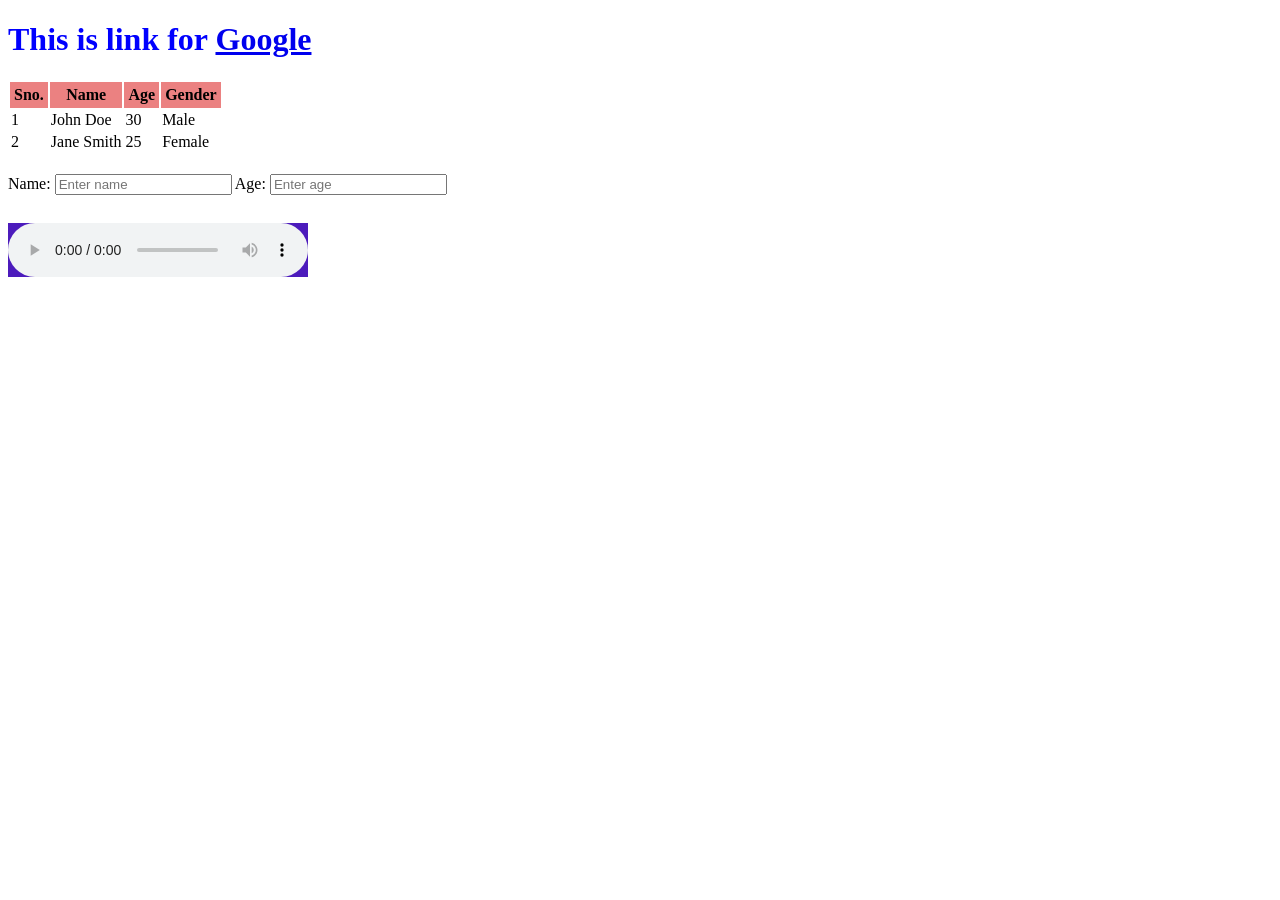
==== full_stack_development/CSS_added/index.html @ 93a6d66f "new files added" ====
<!DOCTYPE html>
<html lang="en">

<head>
  <meta charset="UTF-8">
  <title>My learning website</title>
  <link rel="stylesheet" href="style.css">
</head>

<body>
  <h1>This is link for <a href="https://www.google.com" target="_blank">Google</a></h1>

  <table>
    <tr>
      <th>Sno.</th>
      <th>Name</th>
      <th>Age</th>
      <th>Gender</th>
    </tr>
    <tr>
      <td>1</td>
      <td>John Doe</td>
      <td>30</td>
      <td>Male</td>
    </tr>
    <tr>
      <td>2</td>
      <td>Jane Smith</td>
      <td>25</td>
      <td>Female</td>
    </tr>
  </table>

  <form>
    <label for="name"> Name:</label>
    <input type="text" placeholder="Enter name" id="name">
    <label for="age"> Age:</label>
    <input type="number" placeholder="Enter age" id="age">
  </form>
  <br>
  <!--img src="download.webp" alt="Sample Image"> -->
  <!-- img src="https://images.pexels.com/photos/27786309/pexels-photo-27786309.jpeg?cs=srgb&dl=pexels-yudha-dwiyoko-putra-1663958278-27786309.jpg&fm=jpg" alt="Sample" width="300"> -->

  <audio controls>
    <source src="a.mp3" type="audio/mpeg">
    Your browser does not support the audio element.

    <video width="320" controls>
      <source src="harry.mp4" type="video/mp4">
      Your browser does not support the video tag.
</body>

</html>
---- full_stack_development/CSS_added/style.css ----
h1 {
  color: blue;
}

th {
  background-color: #eb8181;
  padding: 4px;
}

audio {
  background-color: #4c1bbc;
  color: purple;
  margin-top: 10px;
}

form {
  margin-top: 20px;
}
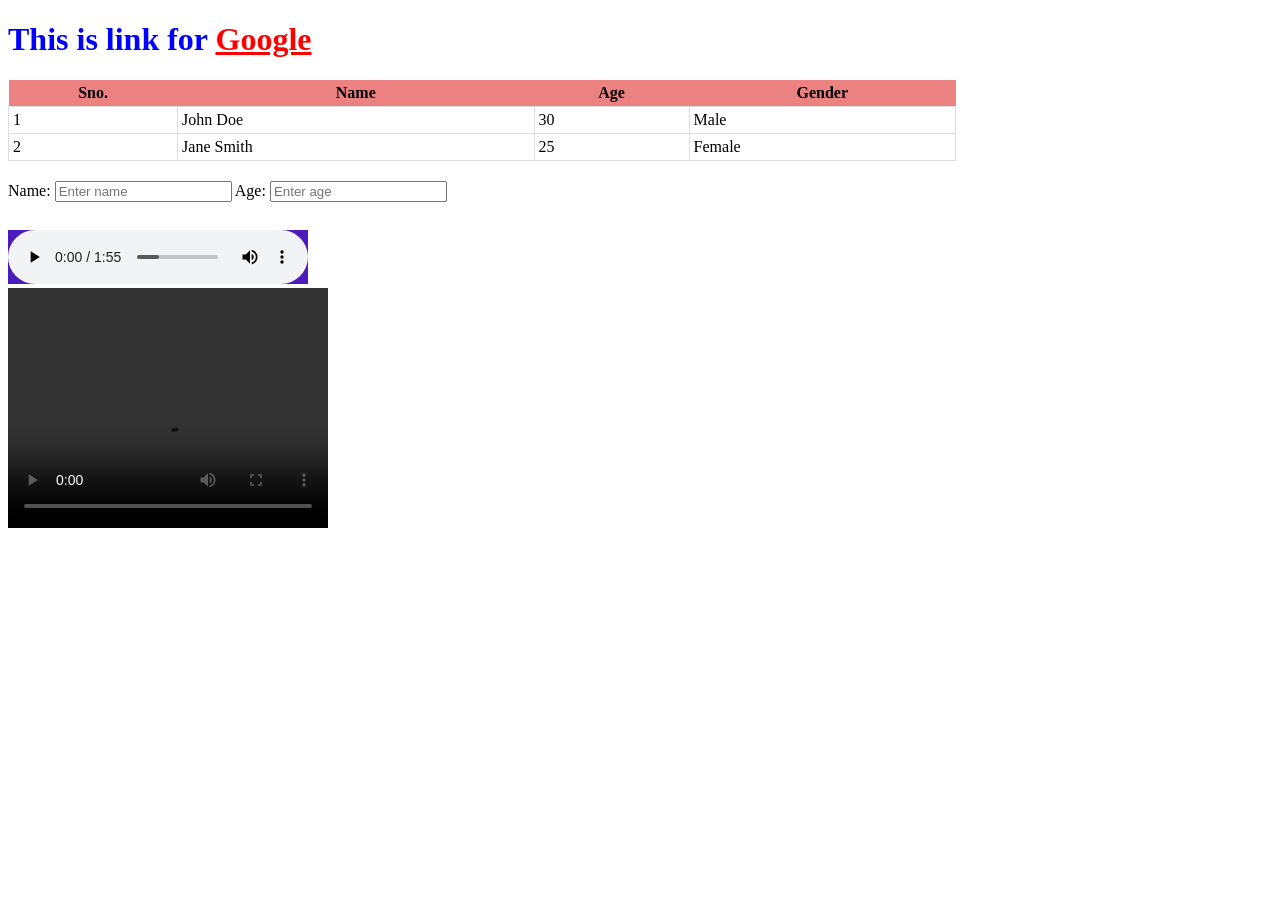
==== commit 6b0400ed: "CSS_modified" ====
--- a/full_stack_development/CSS_added/index.html
+++ b/full_stack_development/CSS_added/index.html
@@ -8,7 +8,7 @@
 </head>
 
 <body>
-  <h1>This is link for <a href="https://www.google.com" target="_blank">Google</a></h1>
+  <h1>This is link for <a id="google-link" href="https://www.google.com" target="_blank">Google</a></h1>
 
   <table>
     <tr>
@@ -44,10 +44,12 @@
   <audio controls>
     <source src="a.mp3" type="audio/mpeg">
     Your browser does not support the audio element.
-
-    <video width="320" controls>
+  </audio>
+  <br>
+  <video width="320" height="240" controls>
       <source src="harry.mp4" type="video/mp4">
       Your browser does not support the video tag.
+  </video>
 </body>
 
 </html>
--- a/full_stack_development/CSS_added/style.css
+++ b/full_stack_development/CSS_added/style.css
@@ -2,8 +2,22 @@
   color: blue;
 }
 
+#google-link {
+  color: red;
+}
+
+table {
+  border-collapse: collapse;
+  width: 75%;
+}
+
 th {
   background-color: #eb8181;
+  padding: 4px;
+}
+
+td {
+  border: 1px solid #ddd;
   padding: 4px;
 }
 
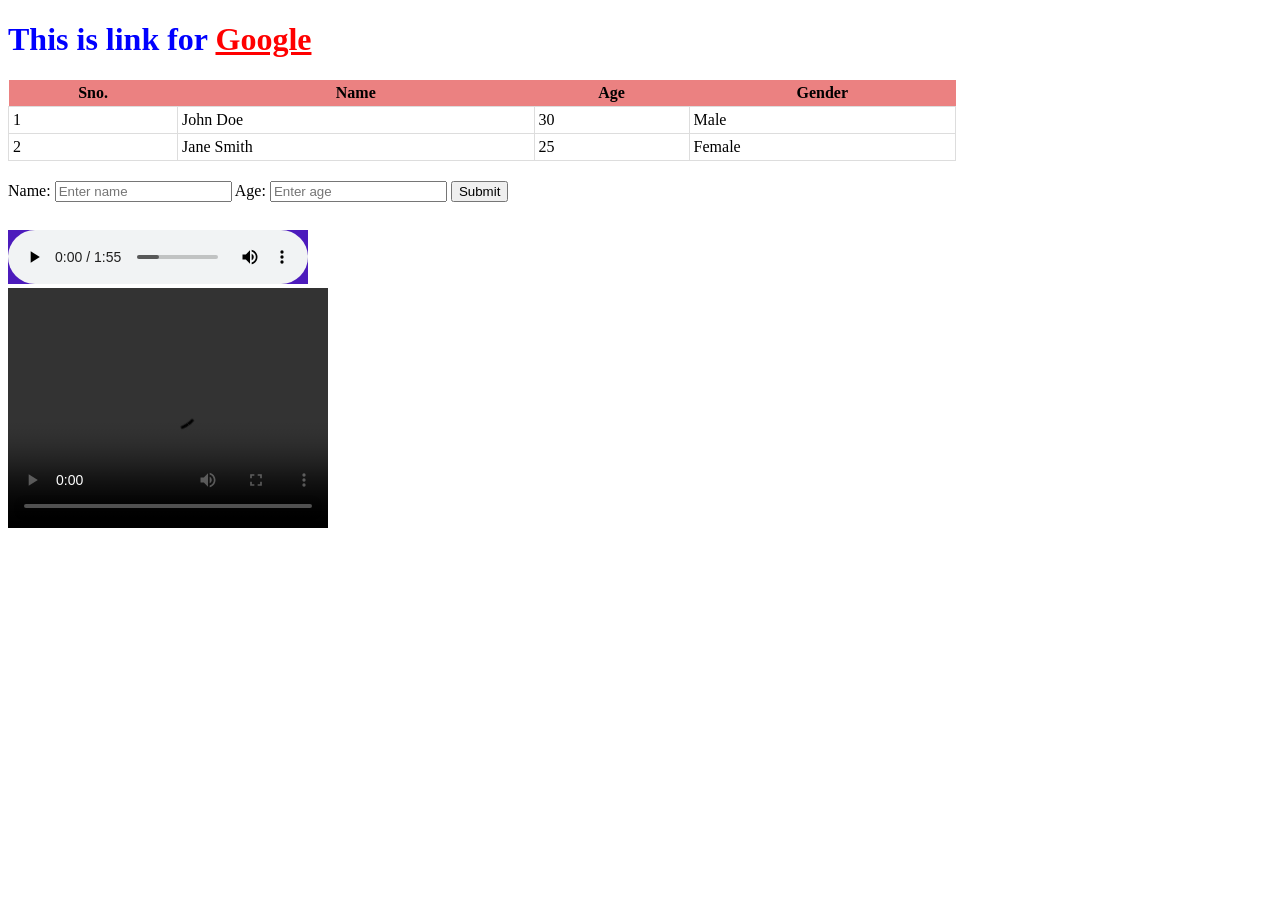
==== commit bb0a6d61: "new learning: Flask app" ====
--- a/full_stack_development/CSS_added/index.html
+++ b/full_stack_development/CSS_added/index.html
@@ -36,7 +36,9 @@
     <input type="text" placeholder="Enter name" id="name">
     <label for="age"> Age:</label>
     <input type="number" placeholder="Enter age" id="age">
+    <button onclick="alert('Hey it is submitted!')" type="submit">Submit</button>
   </form>
+
   <br>
   <!--img src="download.webp" alt="Sample Image"> -->
   <!-- img src="https://images.pexels.com/photos/27786309/pexels-photo-27786309.jpeg?cs=srgb&dl=pexels-yudha-dwiyoko-putra-1663958278-27786309.jpg&fm=jpg" alt="Sample" width="300"> -->
